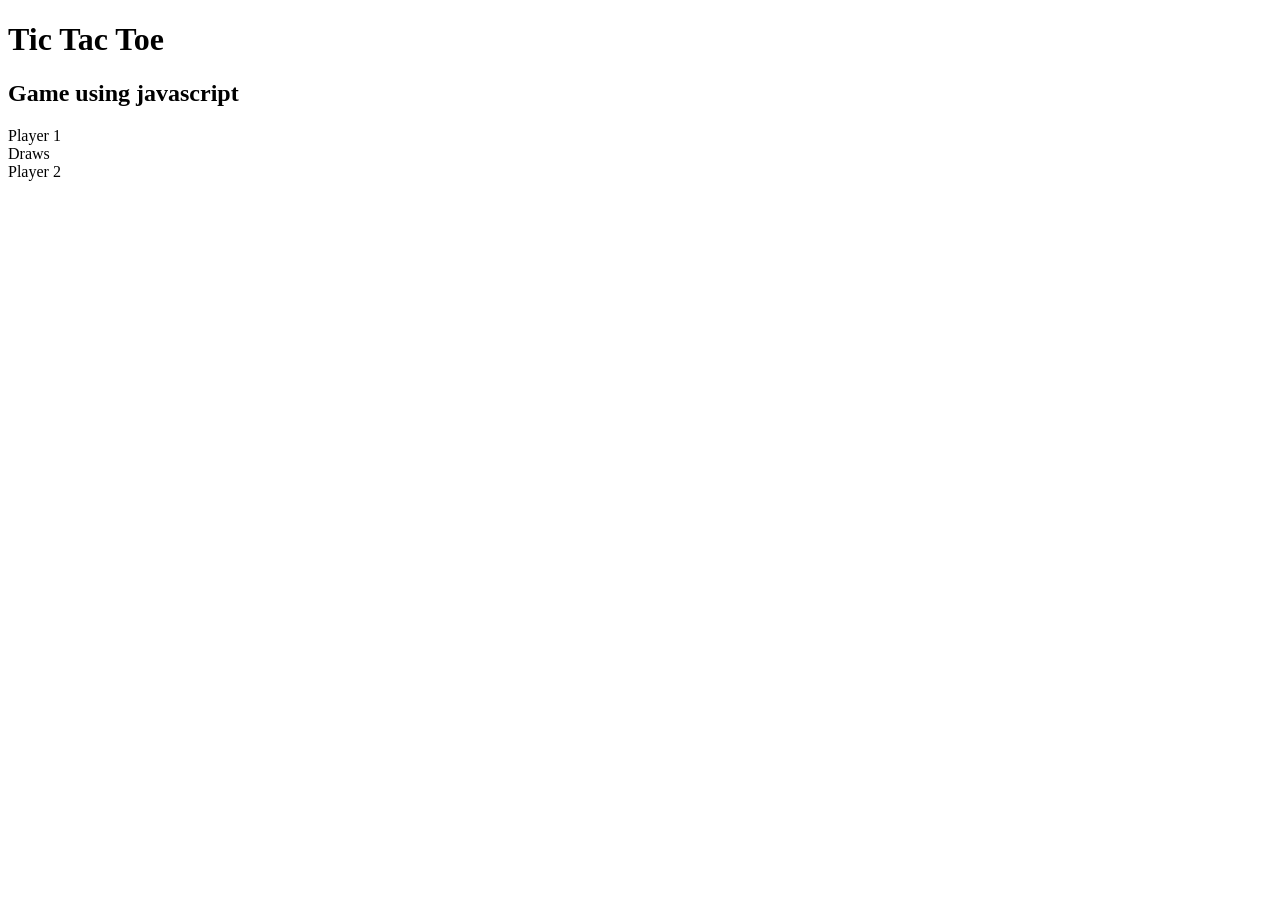
==== index.html @ d9d2967f "Created index.html for Tic-Tac-Toe Game using HTML5" ====
<!DOCTYPE html>
<html lang="en">

<head>
  <meta charset="UTF-8">
  <meta name="viewport" content="width=device-width, initial-scale=1.0">
  <title>Tic Tac Toe</title>
  <link rel="stylesheet" href="style.css">
</head>

<body>
  <header>
    <h1>
      Tic Tac Toe</h1>
    <h2>Game using javascript</h2>
  </header>
  <div id="PlayersCard">
    <div class="player">Player 1</div>
    <div class="player">Draws</div>
    <div class="player">Player 2</div>
  </div>
  <div id="board">
    <div class="cell"></div>
    <div class="cell"></div>
    <div class="cell"></div>
    <div class="cell"></div>
    <div class="cell"></div>
    <div class="cell"></div>
    <div class="cell"></div>
    <div class="cell"></div>
    <div class="cell"></div>
  </div>
</body>
<script src="script.js"></script>

</html>
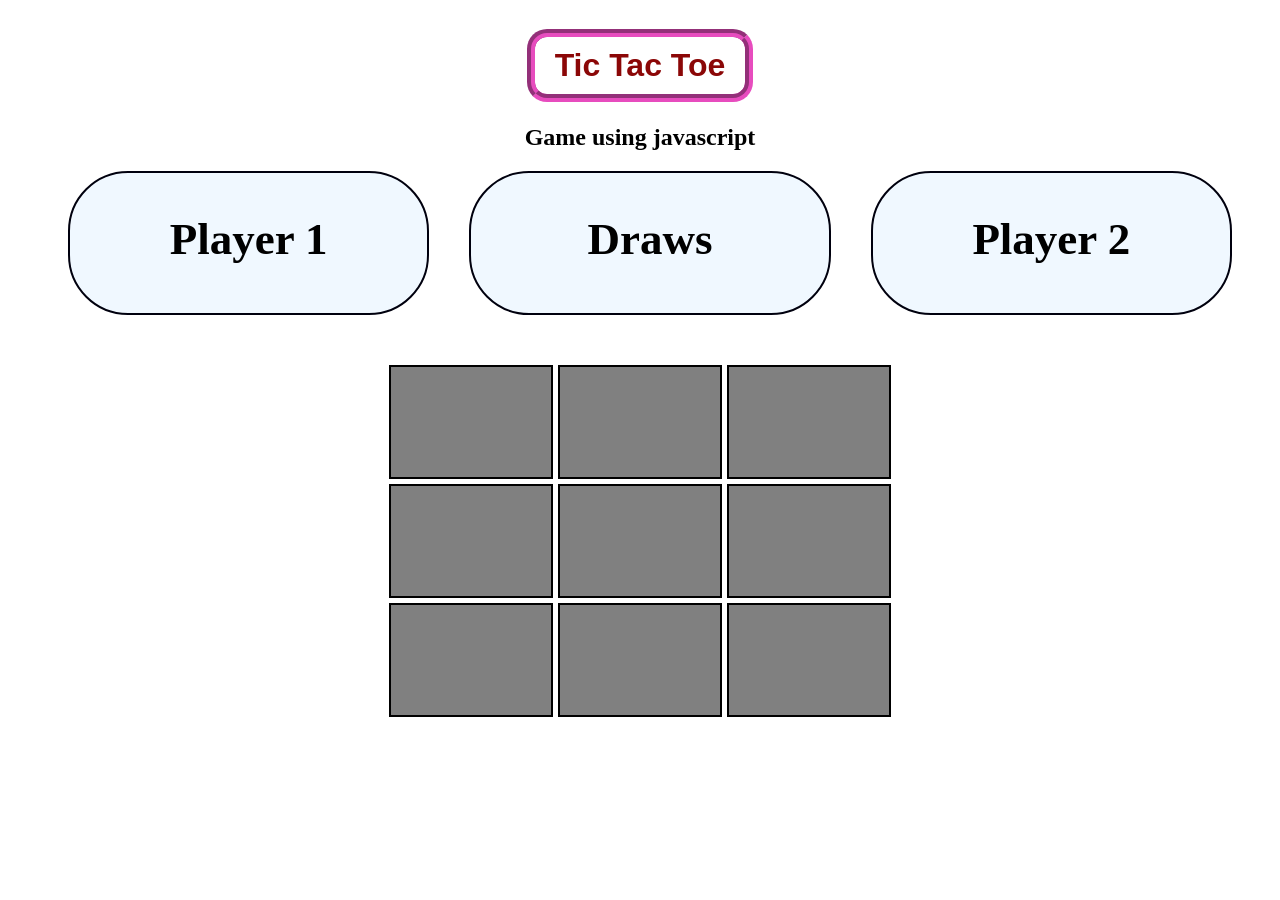
==== commit 62955377: "Revision of objects  , functions" ====
--- a/index.html
+++ b/index.html
@@ -31,6 +31,4 @@
     <div class="cell"></div>
   </div>
 </body>
-<script src="script.js"></script>
-
 </html>
--- a/style.css
+++ b/style.css
@@ -0,0 +1,78 @@
+header{
+    text-align: center;
+}
+header h1{
+    display: inline-block;
+    border: 8px solid rgb(231, 76, 190);
+    border-style: groove;
+    border-radius: 20px;
+    padding: 10px 20px;
+    color: rgb(139, 7, 7);
+    font-family: 'Franklin Gothic Medium', 'Arial Narrow', Arial, sans-serif;
+    margin-bottom: 2px;
+}
+header h1:hover{
+    cursor: pointer;
+    transition: all 0.3s;
+    background-color: rgb(220, 78, 78);
+    color: aliceblue;
+    transition: all 0.3s;
+}
+body{
+    background-image: url("https://i.pinimg.com/736x/64/96/f2/6496f291b90f021a1486e75ba616fc2f.jpg");
+}
+#PlayersCard{
+    display: flex;
+    margin-top: 10px;
+    margin-bottom: 50px;
+    margin-left: 60px;
+    text-align: center;
+    margin-right: 40px;
+ column-gap: 40px;
+ justify-content: center;
+}
+.player{
+    border-radius: 60px;
+    flex: 1 1;
+    font-size: 45px;
+    font-family: 'Times New Roman', Times, serif;
+    font-weight: bold;
+    border: 2px solid rgb(0, 0, 14);
+    background-color: aliceblue;
+    height: 100px;
+    padding-top: 40px;
+}
+.player:hover{
+    background-color: rgb(144, 5, 102);
+    color: white;
+    cursor: pointer;
+    transition: all 0.3s;
+}
+#board{
+    padding-top: 200px 200px 200px;
+    margin: 0 auto;
+    width: fit-content;
+    height: 200px;
+   font-size: 30px;
+   font-weight: bold;
+   display: grid;
+   grid-template-columns: 1fr 1fr 1fr;
+   grid-template-rows: 1fr 1fr 1fr;
+   row-gap: 5px;
+   column-gap: 5px;
+}
+.cell{
+    padding: 20px;
+    border: 2px black solid;
+    height: 50px;
+    width: 100px;
+    text-align: center;
+    padding-right: 40px;
+    padding-top: 40px;
+    background-color: grey;
+}
+.cell:hover{
+    cursor: cell;
+    opacity: 50%;
+    transition: all 0.3s;
+}
